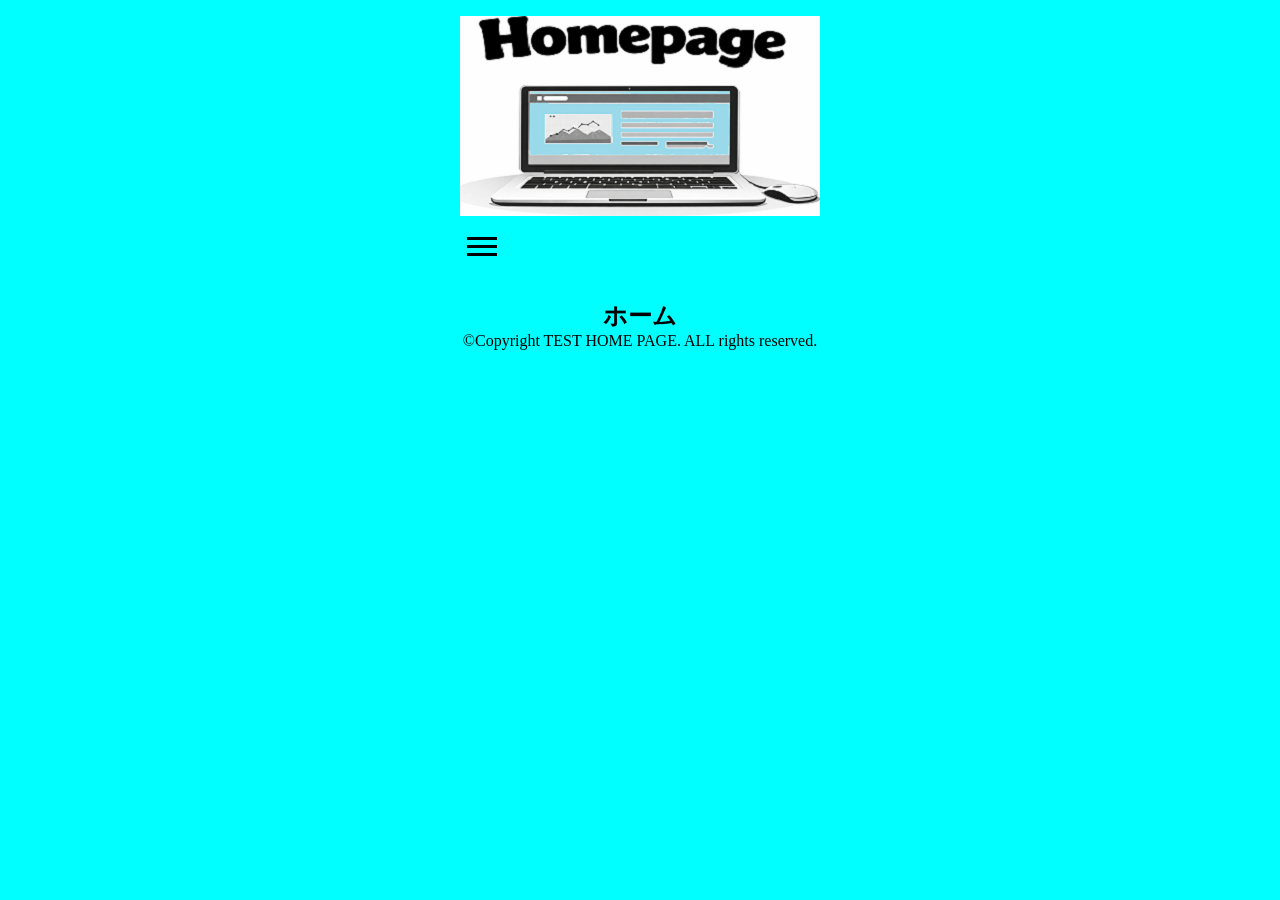
==== index.html @ f253fc47 "Add files via upload" ====
<!DOCTYPE html>
<html lang="ja">

<head>
    <meta charset="UTF-8">
    <meta name="viewport" content="width=device-width, initial-scale=1.0">
    <link rel="stylesheet" href="css/style.css">
    <link rel="stylesheet" href="css/hamburgerButton.css">
    <title>Document</title>
</head>

<body>
    <header class="header">
        <h1 class="logo"><a href="index.html"><img src="image/HOME_PAGE_logo.png" alt="読み込みエラー"></a></h1>
        <button class="burger" id="burger">
            <span></span>
            <span></span>
            <span></span>
        </button>
        <!-- ☆ 修正：メニューを1つのnavにまとめる -->
        <nav class="menu" id="menu">
            <a href="index.html">ホーム</a>
            <a href="news.html">ニュース</a>
            <a href="menu.html">メニュー</a>
            <a href="about.html">店舗情報</a>
            <a href="contact.html">問い合わせ</a>
        </nav>
    </header>
    <!-- ヘッター ここまで-->
    <!-- メイン -->
    <main>
        <h2>ホーム</h2>
    </main>
    <!-- メインここまで -->
    <!-- フッター -->
    <footer class="footer">
        <p>&copy;Copyright TEST HOME PAGE. ALL rights reserved.</p>
    </footer>
    <!-- フッターここまで -->
    <script src="js/script.js"></script>
</body>

</html>
---- css/style.css ----
body{
    background-color: aqua;
}
h1{
    color: black;
}
---- css/hamburgerButton.css ----
.burger {
    --opacity: 1;
    --rotate: 0;
    --translate: .5rem;
    display: grid;
    place-items: center;
    width: 44px;
    aspect-ratio: 1;
    border: none;
    background-color: #ccc;
    background-color: transparent;
    cursor: pointer;
  }
  .burger:hover {
    background-color: #eee;
  }
  .burger.is-active {
    --opacity: 0;
    --rotate: 135deg;
    --translate: 0;
  }
  
  span {
    display: block;
    width: 70%;
    height: 3px;
    background-color: #000;
    grid-area: 1/1/-1/-1;
    transition: opacity 0.4s ease, rotate 0.4s ease, translate 0.4s ease;
  }
  span:nth-child(1) {
    opacity: var(--opacity);
  }
  span:nth-child(2) {
    translate: 0 calc(var(--translate) * -1);
    rotate: var(--rotate);
  }
  span:nth-child(3) {
    translate: 0 var(--translate);
    rotate: calc(var(--rotate) * -1);
  }
  
  .menu {
    max-height: 0;        /* ☆変更 */
    padding: 1rem;
    opacity: 0;
    pointer-events: none;
    transition: opacity 0.4s ease;
    display: flex;          /* ☆追加 */
    flex-direction: column; /* ☆追加（縦並び） */
    background: white;    /* ☆追加：見やすく */
    height: 0;            /* ☆追加：高さゼロ */
    overflow: hidden;     /* ☆追加：はみ出し隠す */
  }
  .menu.is-active {
    opacity: 1;
    pointer-events: all;
    height: auto;         /* ☆追加：開く */
    max-height: 300px;    /* ☆適当に大きめ */
  }
  
  body {
    padding: 1rem;
    display: flex;
    flex-direction: column;
    align-items: center;
    justify-content: flex-start; /* ☆中央→上寄せに変更 */
  }
  
  * {
    margin: 0;
    padding: 0;
    box-sizing: border-box;
    
  }/*# sourceMappingURL=style.css.map */
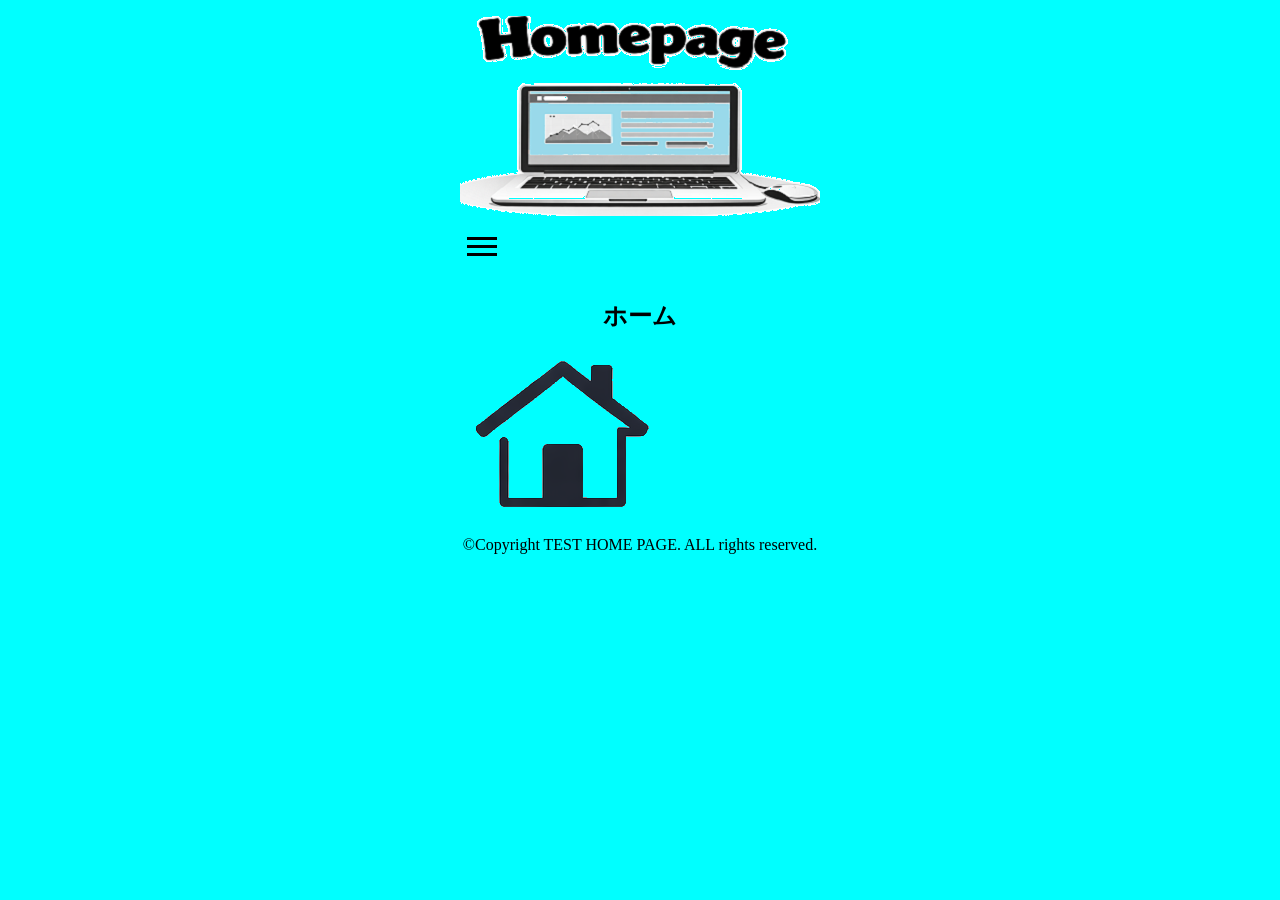
==== commit d7afbea3: "Add files via upload" ====
--- a/index.html
+++ b/index.html
@@ -34,6 +34,7 @@
     <!-- メインここまで -->
     <!-- フッター -->
     <footer class="footer">
+        <img src="image/Home.png" alt="読み込みエラー">
         <p>&copy;Copyright TEST HOME PAGE. ALL rights reserved.</p>
     </footer>
     <!-- フッターここまで -->
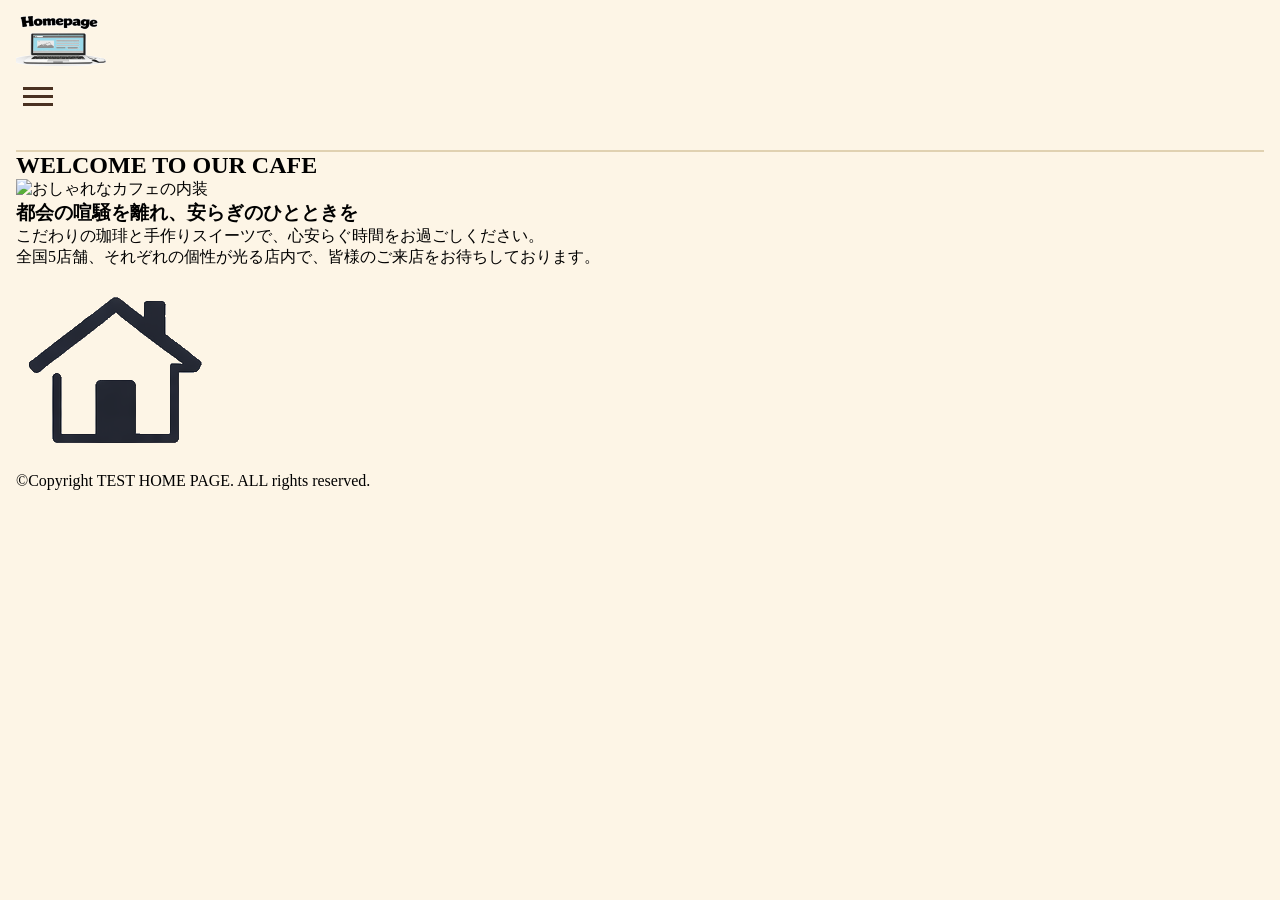
==== commit cd8da6fd: "更新" ====
--- a/index.html
+++ b/index.html
@@ -29,7 +29,17 @@
     <!-- ヘッター ここまで-->
     <!-- メイン -->
     <main>
-        <h2>ホーム</h2>
+        <h2>WELCOME TO OUR CAFE</h2>
+
+        <div class="main-visual">
+            <img src="image/HOME_PAGE_main.png" alt="おしゃれなカフェの内装">
+        </div>
+
+        <div class="concept">
+            <h3>都会の喧騒を離れ、安らぎのひとときを</h3>
+            <p>こだわりの珈琲と手作りスイーツで、心安らぐ時間をお過ごしください。</p>
+            <p>全国5店舗、それぞれの個性が光る店内で、皆様のご来店をお待ちしております。</p>
+        </div>
     </main>
     <!-- メインここまで -->
     <!-- フッター -->
--- a/css/style.css
+++ b/css/style.css
@@ -1,7 +1,10 @@
 body{
-    background-color: aqua;
+    background-color: #fdf5e6;
 }
-h1{
-    color: black;
+header.header{
+    /* 木目調を意識した色の下線 */
+    border-bottom: 2px solid #e0d1b1;
 }
-
+header.header h1.logo img {
+    max-height: 50px;
+}
--- a/css/hamburgerButton.css
+++ b/css/hamburgerButton.css
@@ -19,12 +19,12 @@
     --rotate: 135deg;
     --translate: 0;
   }
-  
+
   span {
     display: block;
     width: 70%;
     height: 3px;
-    background-color: #000;
+    background-color: #4a3121;
     grid-area: 1/1/-1/-1;
     transition: opacity 0.4s ease, rotate 0.4s ease, translate 0.4s ease;
   }
@@ -61,9 +61,9 @@
   
   body {
     padding: 1rem;
-    display: flex;
+    /* display: flex; */
     flex-direction: column;
-    align-items: center;
+    /* align-items: center; */
     justify-content: flex-start; /* ☆中央→上寄せに変更 */
   }
   
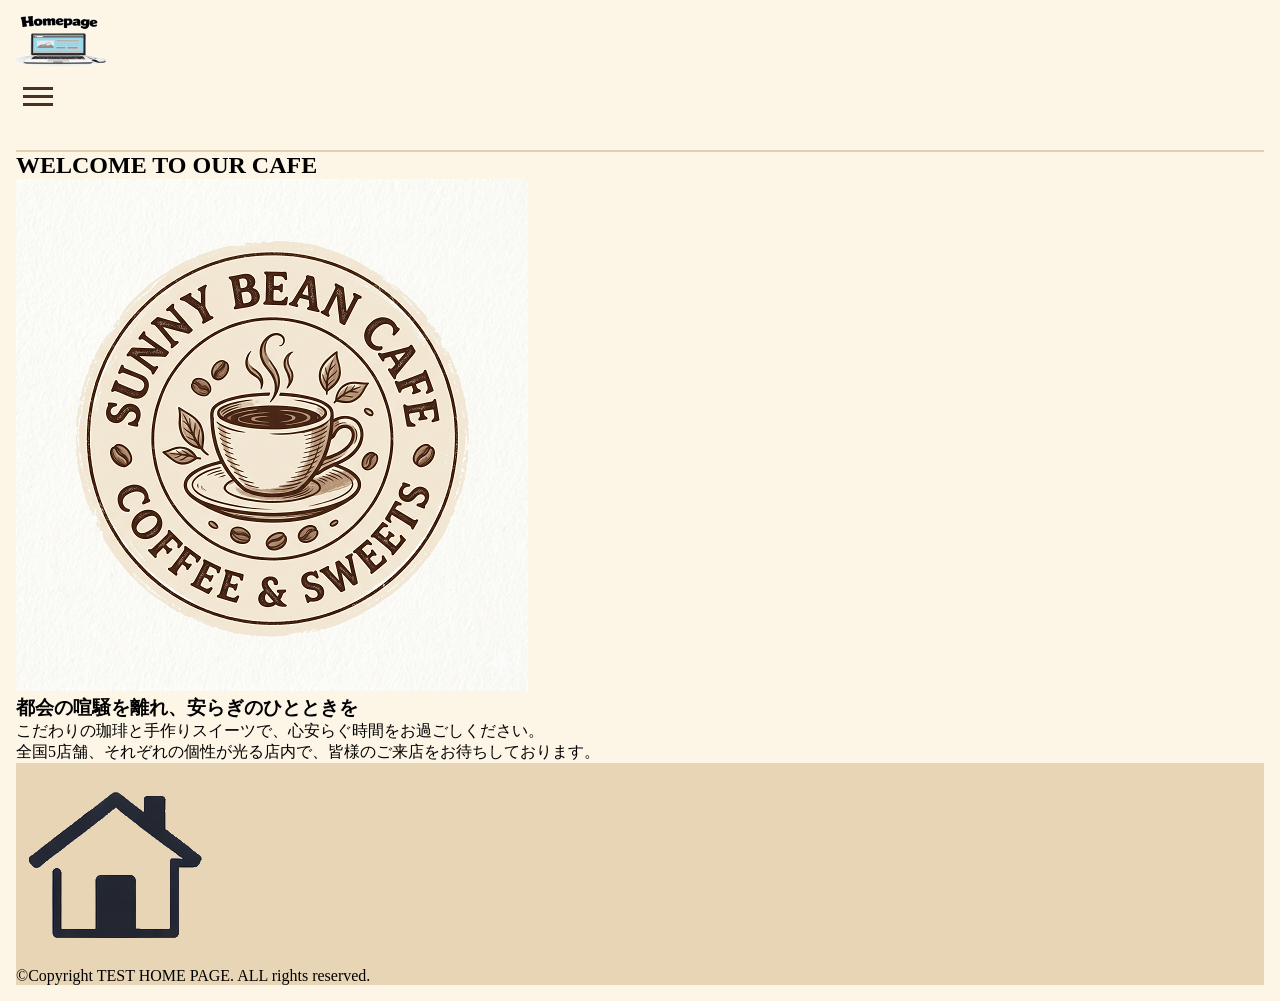
==== commit 00635e9d: "画像参照先変更" ====
--- a/index.html
+++ b/index.html
@@ -11,7 +11,7 @@
 
 <body>
     <header class="header">
-        <h1 class="logo"><a href="index.html"><img src="image/HOME_PAGE_logo.png" alt="読み込みエラー"></a></h1>
+        <h1 class="logo"><a href="index.html"><img src="image/HOME_PAGE_logo_GPT.png" alt="読み込みエラー"></a></h1>
         <button class="burger" id="burger">
             <span></span>
             <span></span>
@@ -40,6 +40,12 @@
             <p>こだわりの珈琲と手作りスイーツで、心安らぐ時間をお過ごしください。</p>
             <p>全国5店舗、それぞれの個性が光る店内で、皆様のご来店をお待ちしております。</p>
         </div>
+        <div class="box">
+            <div style="background:#ff6347;"></div>
+            <div style="background:#008080;"></div>
+            <div style="background:#4169e1;"></div>
+          </div>
+
     </main>
     <!-- メインここまで -->
     <!-- フッター -->
--- a/css/style.css
+++ b/css/style.css
@@ -8,3 +8,14 @@
 header.header h1.logo img {
     max-height: 50px;
 }
+header.header nav.menu a {
+    color: #00f;
+    text-decoration: none;
+}
+header.header nav.menu a:hover {
+    /* ホバー時に少し明るいクリーム色に */
+    background-color: #f5f0e1;
+}
+footer{
+    background-color: #e8d5b5;
+}
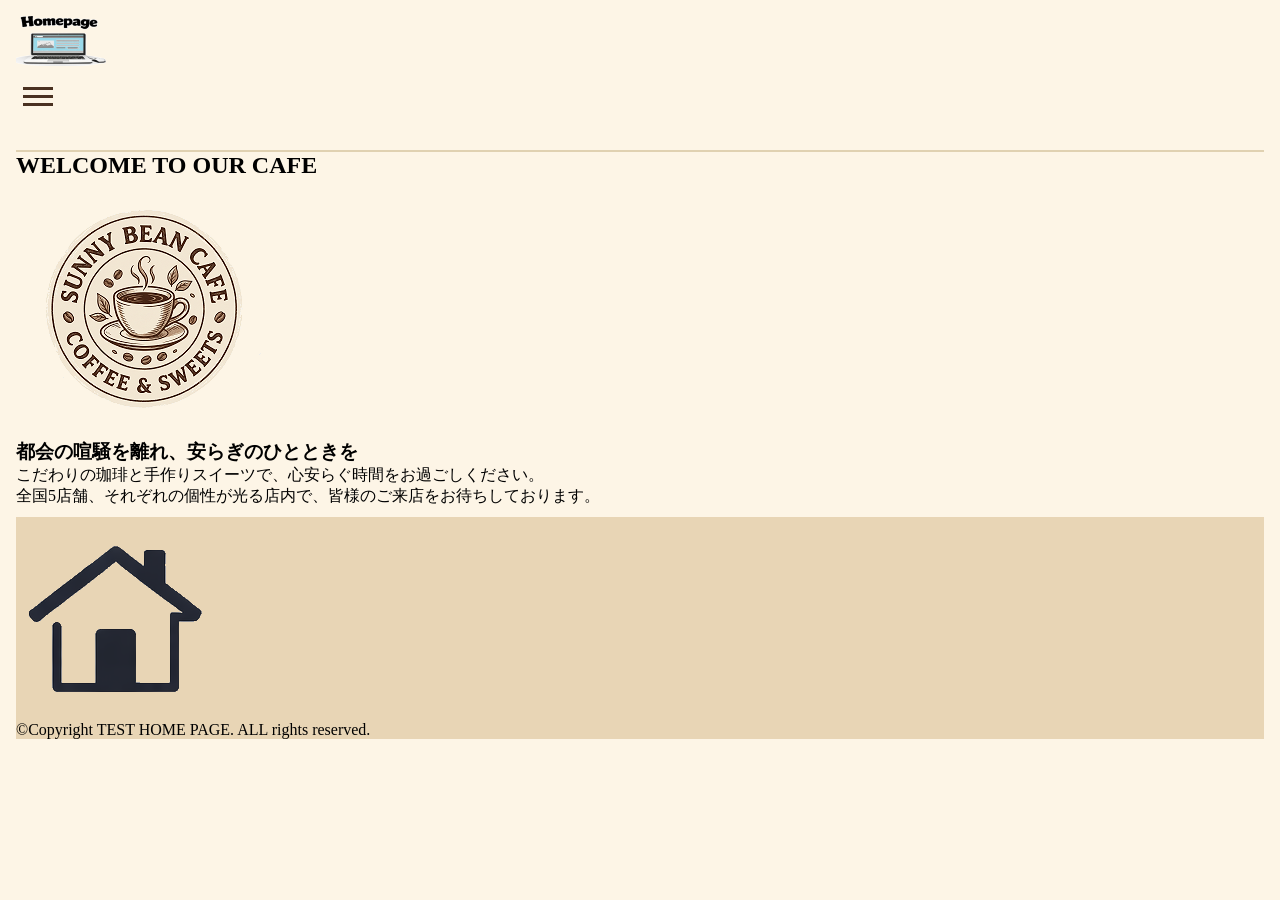
==== commit 79fbb637: "favicon追加" ====
--- a/index.html
+++ b/index.html
@@ -4,6 +4,7 @@
 <head>
     <meta charset="UTF-8">
     <meta name="viewport" content="width=device-width, initial-scale=1.0">
+    <link rel="icon" href="image/favicon.ico">
     <link rel="stylesheet" href="css/style.css">
     <link rel="stylesheet" href="css/hamburgerButton.css">
     <title>Document</title>
--- a/css/style.css
+++ b/css/style.css
@@ -1,21 +1,35 @@
-body{
+body {
     background-color: #fdf5e6;
 }
-header.header{
+
+header.header {
     /* 木目調を意識した色の下線 */
     border-bottom: 2px solid #e0d1b1;
 }
+
 header.header h1.logo img {
     max-height: 50px;
 }
+
 header.header nav.menu a {
     color: #00f;
     text-decoration: none;
 }
+
 header.header nav.menu a:hover {
     /* ホバー時に少し明るいクリーム色に */
     background-color: #f5f0e1;
 }
-footer{
+
+footer {
     background-color: #e8d5b5;
+}
+/*水平に並べる*/
+.box {
+    display: flex;
+}
+
+.box div {
+    width: 90%;
+    margin: 5px;
 }
